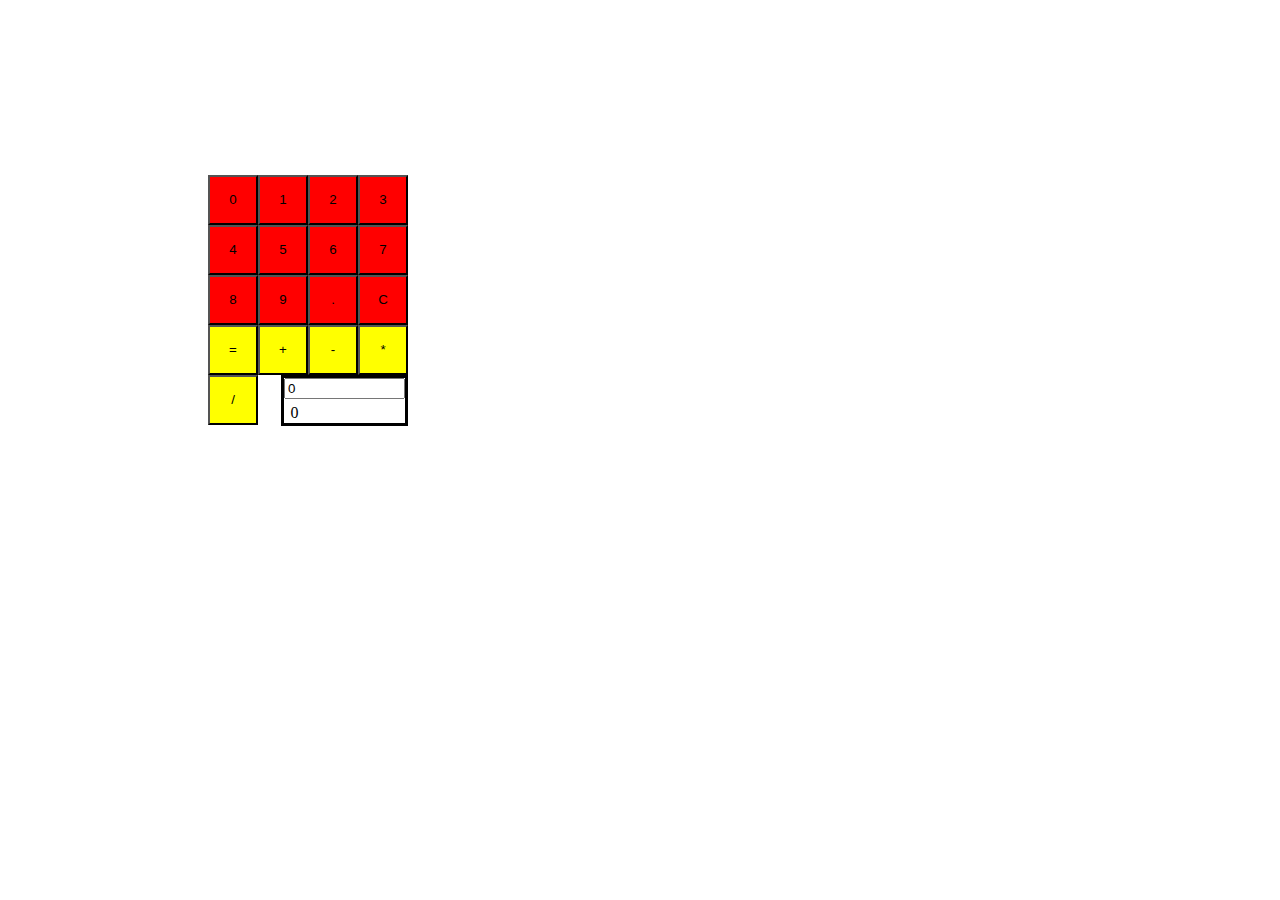
==== javascriptCalculator/index.html @ fe40dfe4 "primary working version of Javascript calculator" ====
<!DOCTYPE html>
<html lang="en">

<head>
    <meta charset="UTF-8">
    <meta name="viewport" content="width=device-width, initial-scale=1.0">
    <meta http-equiv="X-UA-Compatible" content="ie=edge">
    <title>Javascript Calculator</title>
    <link rel="stylesheet" href="style.css">
</head>

<body>
    <div id="calculator" class="calculator">
        <button id="zero" class="digits">0</button>
        <button id="one" class="digits">1</button>
        <button id="two" class="digits">2</button>
        <button id="three" class="digits">3</button>
        <button id="four" class="digits">4</button>
        <button id="five" class="digits">5</button>
        <button id="six" class="digits">6</button>
        <button id="seven" class="digits">7</button>
        <button id="eight" class="digits">8</button>
        <button id="nine" class="digits">9</button>
        <button id="decimal" class="digits">.</button>
        <button id="clear" class="digits">C</button>
        <button id="equals" class="operator">=</button>
        <button id="add" class="operator">+</button>
        <button id="subtract" class="operator">-</button>
        <button id="multiply" class="operator">*</button>
        <button id="divide" class="operator">/</button>
        <div id="result">
            <input type="text" id="equation" value="0" size="12" />
            <p id="display">0</p>
        </div>
    </div>
    <script src="https://cdn.freecodecamp.org/testable-projects-fcc/v1/bundle.js"></script>
    <script src="index.js"></script>
</body>

</html>
---- javascriptCalculator/style.css ----
#calculator {
  width: 200px;
  height: 200px;
  display: flex;
  flex-direction: row;
  flex-wrap: wrap;
  justify-content: space-between;
  align-content: center;
  text-align: center;
  margin: 200px 200px 100px 200px;
}

button {
  width: 50px;
  height: 50px;
}

.digits {
  background-color: red;
}

.operator {
  background-color: yellow;
}

#result {
  height: 45px;
  background-color: none;
  border-style: solid;
}

#display {
  margin: 5px 100px 0px 0px;
}
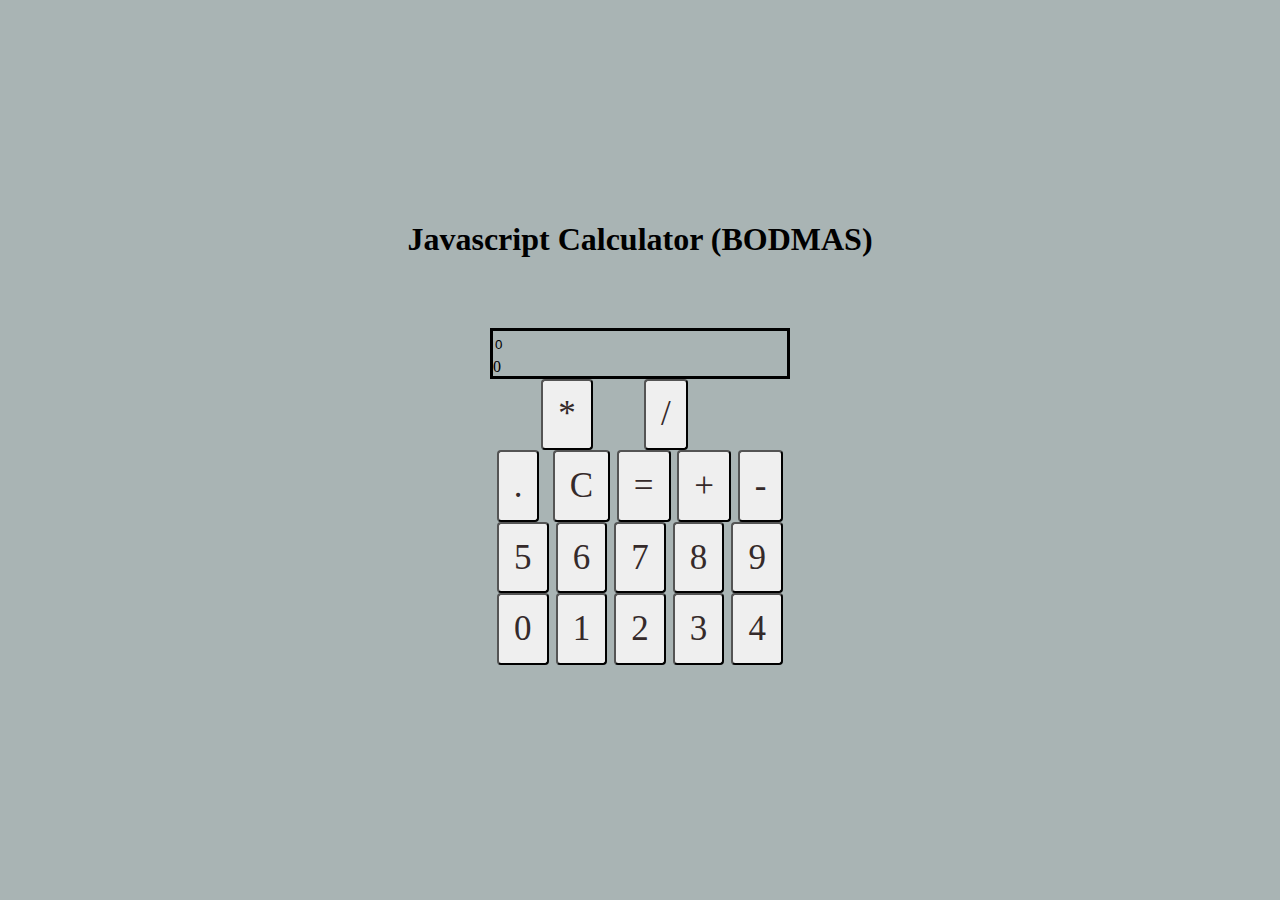
==== commit b812c71d: "added CSS to the calculator" ====
--- a/javascriptCalculator/index.html
+++ b/javascriptCalculator/index.html
@@ -10,6 +10,7 @@
 </head>
 
 <body>
+    <h1>Javascript Calculator (BODMAS)</h1>
     <div id="calculator" class="calculator">
         <button id="zero" class="digits">0</button>
         <button id="one" class="digits">1</button>
@@ -21,13 +22,13 @@
         <button id="seven" class="digits">7</button>
         <button id="eight" class="digits">8</button>
         <button id="nine" class="digits">9</button>
-        <button id="decimal" class="digits">.</button>
+        <button id="decimal" class="digits">.</button><br>
         <button id="clear" class="digits">C</button>
         <button id="equals" class="operator">=</button>
         <button id="add" class="operator">+</button>
         <button id="subtract" class="operator">-</button>
         <button id="multiply" class="operator">*</button>
-        <button id="divide" class="operator">/</button>
+        <button id="divide" class="operator">/</button><br>
         <div id="result">
             <input type="text" id="equation" value="0" size="12" />
             <p id="display">0</p>
--- a/javascriptCalculator/style.css
+++ b/javascriptCalculator/style.css
@@ -1,34 +1,65 @@
+body {
+  margin-top: 200px;
+  /*border: solid;*/
+  height: 465px;
+  display: flex;
+  flex-direction: column;
+  align-items: center;
+  justify-content: space-between;
+}
+
+body,
+input {
+  background-color: rgb(169, 180, 180);
+}
+
+h1 {
+  text-align: center;
+  text-shadow: beige;
+  font-family: cursive;
+  align-self: center;
+}
+
 #calculator {
-  width: 200px;
-  height: 200px;
+  /*border: solid;
+  border-color: crimson;*/
+  width: 300px;
+  height: 345px;
   display: flex;
+  flex-wrap: wrap-reverse;
   flex-direction: row;
-  flex-wrap: wrap;
-  justify-content: space-between;
-  align-content: center;
+  justify-content: space-evenly;
+  align-self: center;
+}
+
+.operator,
+.digits {
+  padding: 10px 15px 10px 15px;
   text-align: center;
-  margin: 200px 200px 100px 200px;
 }
 
 button {
-  width: 50px;
-  height: 50px;
+  font-family: cursive;
+  font-weight: 400;
+  font-size: 35px;
+  border-radius: 4px;
+  color: #352a2a;
+  text-align: center;
+  transition-duration: 0.4s;
 }
 
-.digits {
-  background-color: red;
-}
-
-.operator {
-  background-color: yellow;
+button:hover {
+  background-color: rgb(86, 211, 163);
 }
 
 #result {
+  width: 100em;
   height: 45px;
-  background-color: none;
   border-style: solid;
 }
 
+input,
 #display {
   margin: 5px 100px 0px 0px;
+  border: none;
 }
